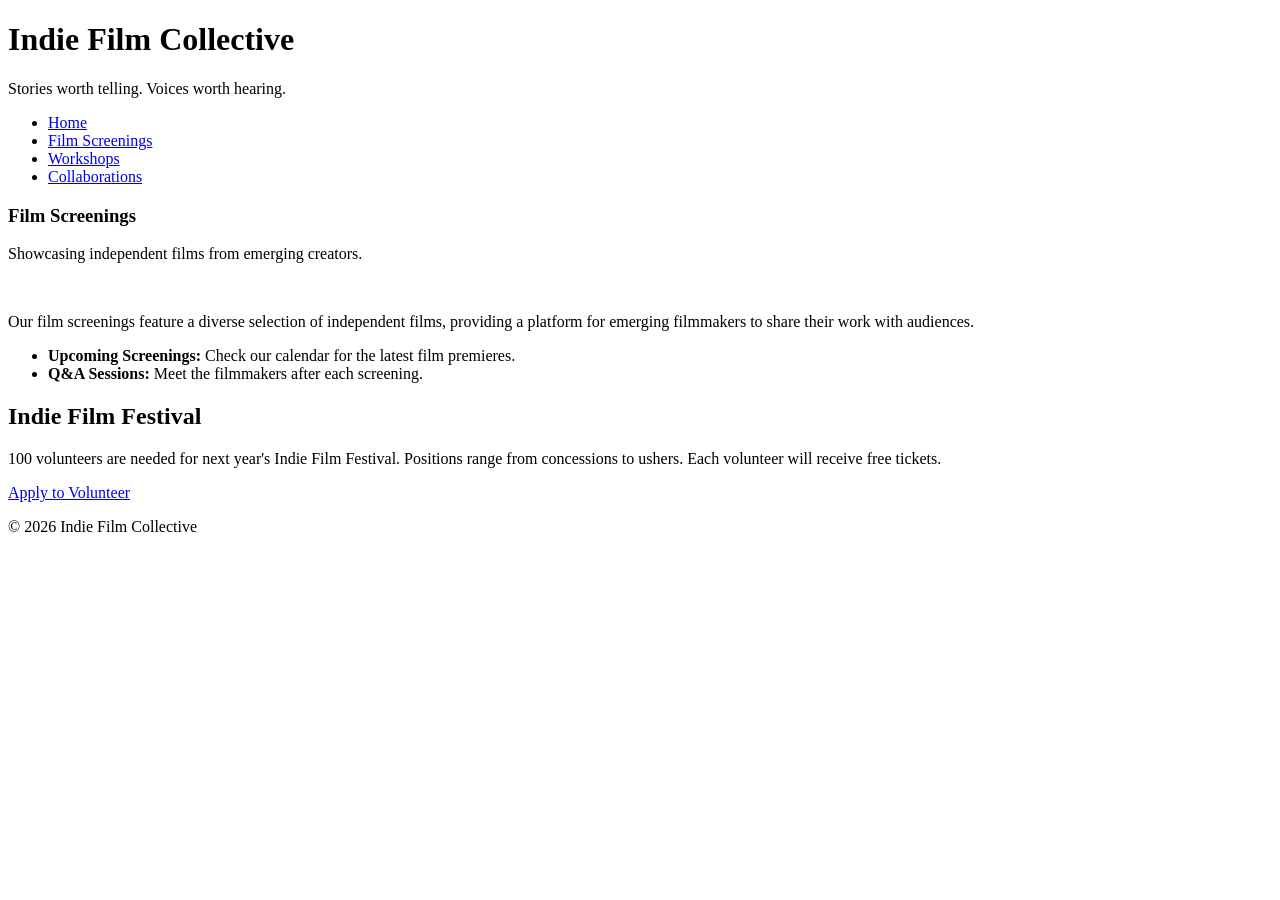
==== screenings.html @ ed221787 "HTML iterated." ====
<!DOCTYPE html>
<html lang="en">
<head>
    <meta charset="UTF-8">
    <meta name="viewport" content="width=device-width, initial-scale=1.0">
    <title>Film Screenings</title>
    <link rel="stylesheet" href="styles.css">
</head>
<body>
    <header>
    <h1>Indie Film Collective</h1>
    <p>Stories worth telling. Voices worth hearing.</p>
</header>
<nav>
    <ul>
        <li><a href="index.html">Home</a></li>
        <li><a href="screenings.html">Film Screenings</a></li>
        <li><a href="workshops.html">Workshops</a></li>
        <li><a href="collaborations.html">Collaborations</a></li>
    </ul>
</nav>
        <section id="screenings">
                <h3>Film Screenings</h3>
                <p>Showcasing independent films from emerging creators.</p>
                <img src="images/screenings.jpg" width="500" alt="">
        </section>
<p>Our film screenings feature a diverse selection of independent films, providing a platform for emerging filmmakers to share their work with audiences.</p>
<ul>
    <li><strong>Upcoming Screenings:</strong> Check our calendar for the latest film premieres.</li>
    <li><strong>Q&A Sessions:</strong> Meet the filmmakers after each screening.</li>
</ul>
<aside>
    <h2>Indie Film Festival</h2>
    <p>100 volunteers are needed for next year's Indie Film Festival. Positions range from concessions to ushers. Each volunteer will receive free tickets.</p>
    <a href="#">Apply to Volunteer</a>
</aside>
<footer>
    <p>&copy; 2026 Indie Film Collective</p>
</footer>
</body>
</html>
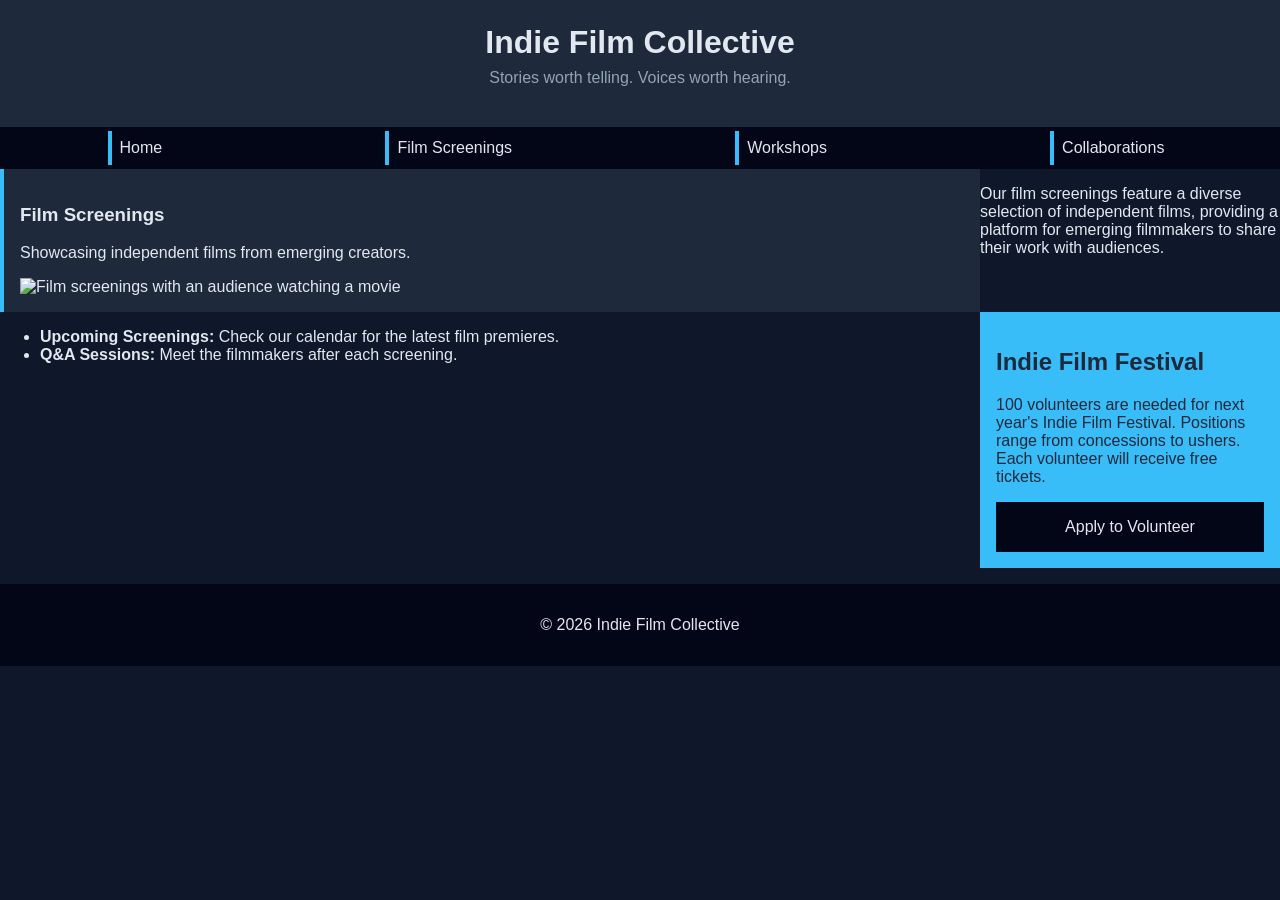
==== commit 935ef0dd: "Final" ====
--- a/screenings.html
+++ b/screenings.html
@@ -22,7 +22,7 @@
         <section id="screenings">
                 <h3>Film Screenings</h3>
                 <p>Showcasing independent films from emerging creators.</p>
-                <img src="images/screenings.jpg" width="500" alt="">
+                <img src="images/screenings.jpg" width="500" alt="Film screenings with an audience watching a movie">
         </section>
 <p>Our film screenings feature a diverse selection of independent films, providing a platform for emerging filmmakers to share their work with audiences.</p>
 <ul>
--- a/styles.css
+++ b/styles.css
@@ -0,0 +1,137 @@
+/* CSS by Christina Carrasquilla, iteration by Dylan Watson */
+
+/* ===== Color Palette ===== 
+
+    background: #0f172a;
+    nav-footer: #020617;
+    card: #1e293b;
+    text-main: #e2e8f0;
+    text-muted: #94a3b8;
+    accent: #38bdf8;
+}
+*/
+
+/* ===== GLOBAL (Base) Styles ===== */
+body {
+    font-family: Helvetica, Arial, sans-serif;
+    margin: 0;
+    background-color: #0f172a;
+    color: #e2e8f0;
+    min-width:500px;
+    display:grid;
+    grid-template-columns:1fr;
+}
+
+header {
+    background-color: #1e293b;
+    text-align: center;
+    padding: 1.5rem;
+}
+
+header h1 {
+    margin: 0;
+}
+
+header p {
+    margin-top: 0.5rem;
+    color: #94a3b8;
+}
+
+nav {
+    background-color: #020617;
+}
+
+nav ul {
+    list-style: none;
+    margin: 0;
+    padding: 0;
+}
+
+nav a {
+    color: #e2e8f0;
+    text-decoration: none;
+    padding: 0.5rem;
+    display: block;
+    border-left: 4px solid #38bdf8;
+    margin: .25rem;
+}
+
+nav a:hover {
+    background-color: #334155;
+}
+
+main {
+    padding: 1rem;
+}
+
+img {
+    width:100%;
+}
+
+#screenings, #workshops, #collaborations {
+    background-color: #1e293b;
+    padding: 1rem;
+    padding: 1rem;
+    border-left: 4px solid #38bdf8;
+}
+
+aside {
+    background-color: #38bdf8;
+    color: #1e293b;
+    padding: 1rem;
+    padding: 1rem;
+}
+
+a {
+    display:block;
+    background-color:#020617;
+    color:#e2e8f0;
+    padding:1rem 2rem;
+    text-decoration:none;
+    text-align:center;
+}
+a:hover {
+    color:#020617;
+    background-color:#e2e8f0;
+}
+
+footer {
+    background-color: #020617;
+    text-align: center;
+    padding: 1rem;
+    margin-top: 1rem;
+}
+.card-row {
+    display: block;
+    border-left: 4px solid #38bdf8;
+    padding: 1rem;
+    text-align: center;
+}
+
+
+/* ===== Media Query (Medium) ===== */
+/* write a media query for a screen with at least 800px */
+/* change the body's grid template to 1fr 300px */
+/* target the header, nav, and footer and style their grid-column to 1/-1 */
+/* target the nav and display it flex, space around */
+/* target the .card-row to display flex */
+/* target the sections in .card-row with a width for 30% */
+@media screen and (min-width: 800px) {
+    body {
+        grid-template-columns: 1fr 300px;
+    }
+    header, nav, footer {
+        grid-column: 1 / -1;
+    }
+    nav ul {
+        display: flex;
+        justify-content: space-around;
+    }
+    .card-row {
+        display: flex;
+        justify-content: space-between;
+    }
+    .card-row section {
+        width: 30%;
+    }
+}
